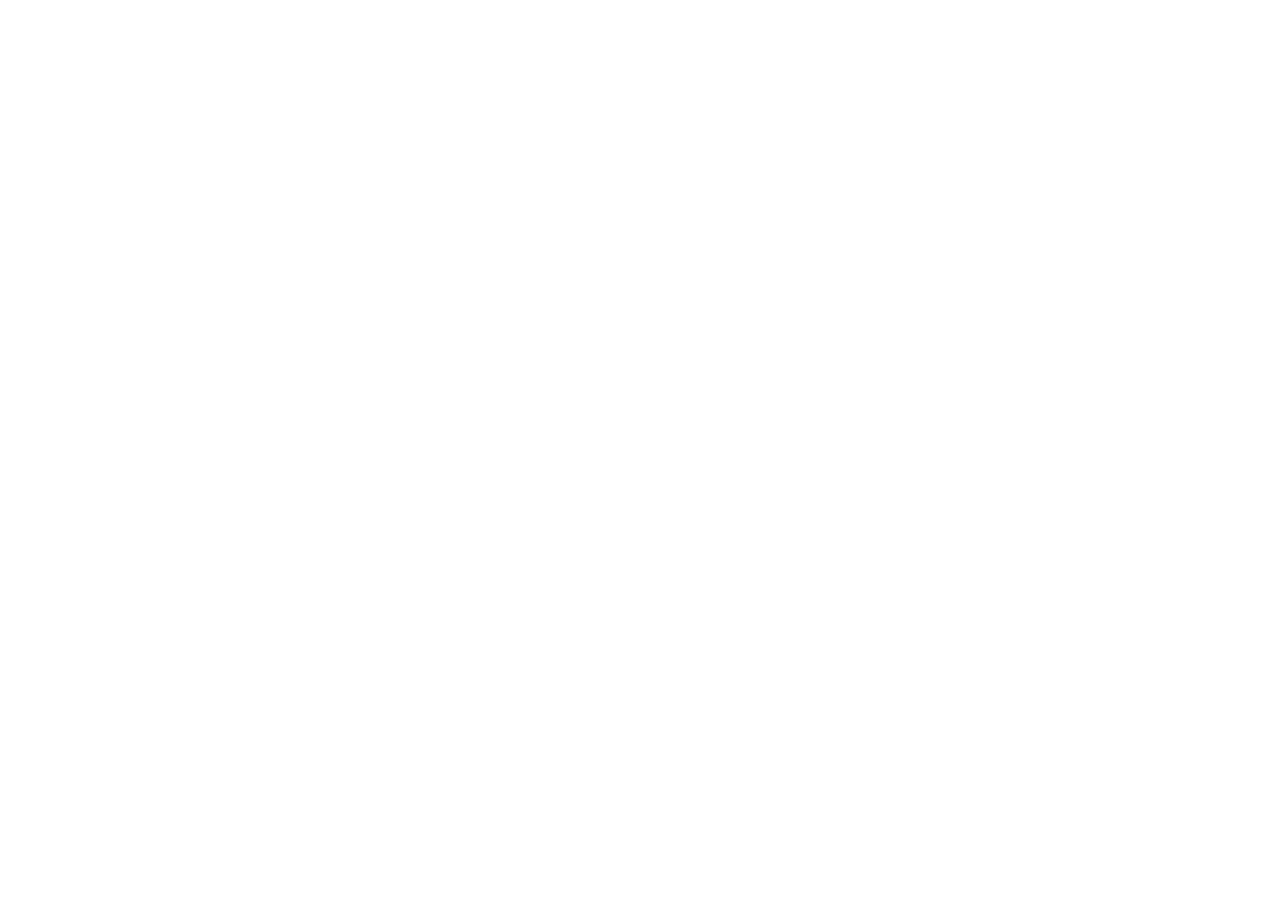
==== index.html @ 4c92bde0 "first try" ====
<!DOCTYPE html>
<html lang="en-US">
  <head>
    <meta charset="utf-8">
    <meta name="viewport" content="width=device-width, initial-scale=1">
    <title>Ah! 🫵</title>
		<link rel="icon" href="https://i.pinimg.com/236x/2d/4b/79/2d4b79cee03349d30dce20e7a6a198bb--ghost-costumes-dog-halloween-costumes.jpg">
  </head>
  <body>
    <script>location.replace("https://www.tiktok.com/@dakilang_kupall/video/7310767000182164741?lang=fr")</script>
  </body>
</html>
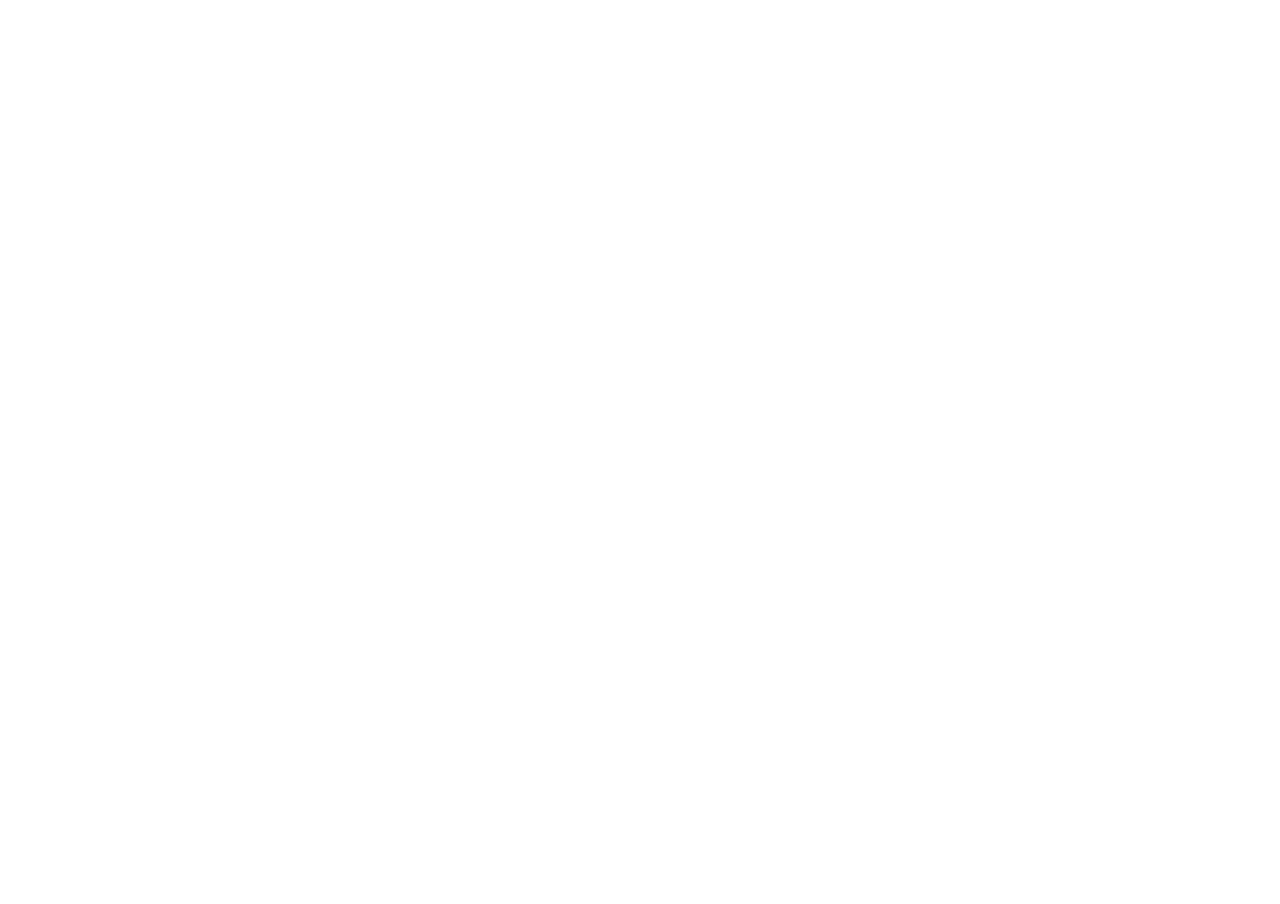
==== commit f1abb21e: "Update index.html" ====
--- a/index.html
+++ b/index.html
@@ -4,9 +4,8 @@
     <meta charset="utf-8">
     <meta name="viewport" content="width=device-width, initial-scale=1">
     <title>Ah! 🫵</title>
-		<link rel="icon" href="https://i.pinimg.com/236x/2d/4b/79/2d4b79cee03349d30dce20e7a6a198bb--ghost-costumes-dog-halloween-costumes.jpg">
   </head>
-  <body>
-    <script>location.replace("https://www.tiktok.com/@dakilang_kupall/video/7310767000182164741?lang=fr")</script>
+  <body style="margin:0">
+    <iframe style="border: 0; width: 100vw; height: 100vh" src="https://www.youtube.com/embed/L8XbI9aJOXk?&autoplay=1&mute=1" title="YouTube video player" frameborder="0" allow="accelerometer; autoplay; encrypted-media" referrerpolicy="strict-origin-when-cross-origin" allowfullscreen></iframe>
   </body>
-</html>+</html>
